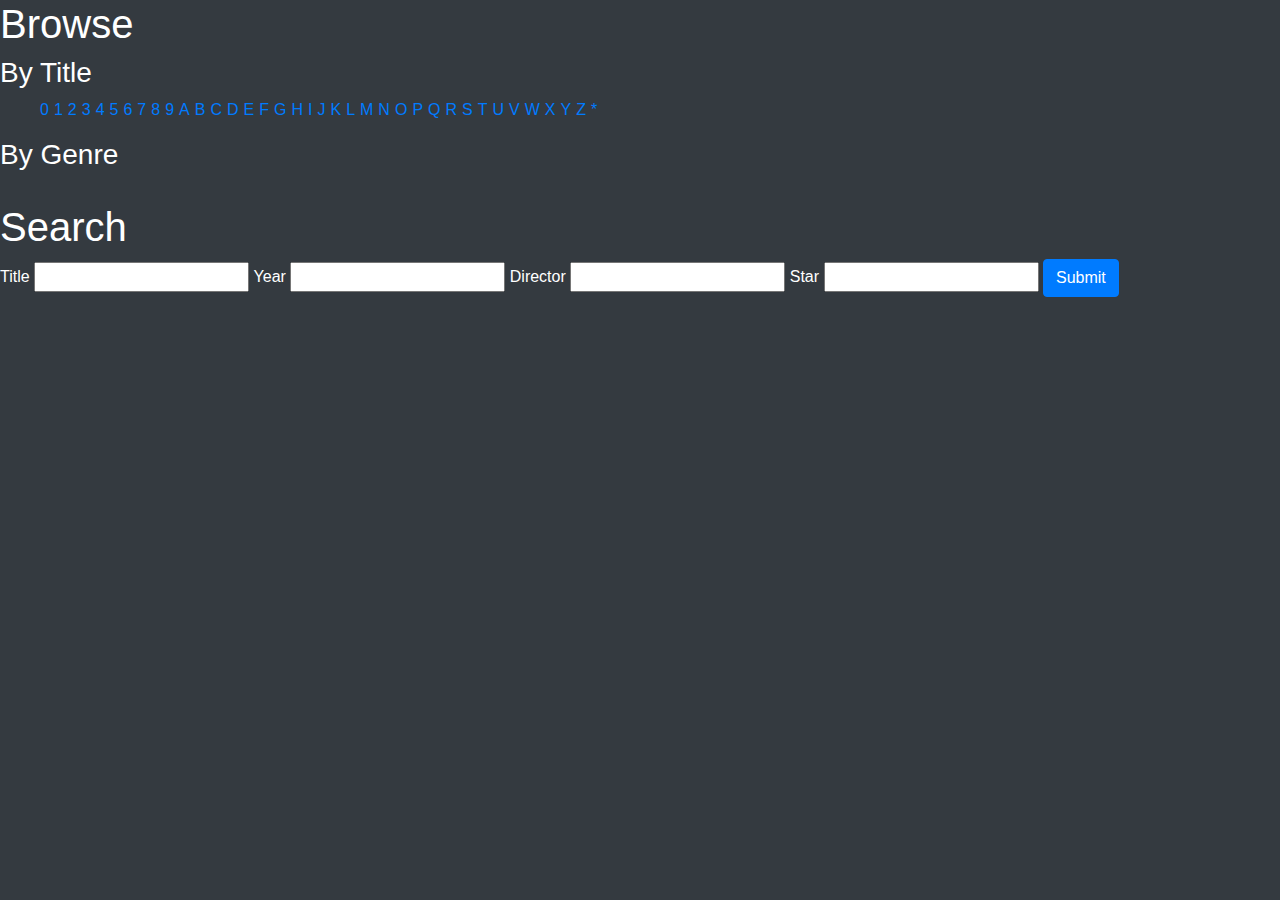
==== Webapp/web/index.html @ d966ac61 "Project structure changes" ====
<!DOCTYPE html>
<html lang="en">
<head>
    <meta charset="UTF-8">
    <title>Browse</title>
    <link rel="stylesheet" href="fabflix.css">
    <link rel="stylesheet" href="bootstrap.min.css">
</head>
<body class="bg-dark text-white">
    <h1>Browse</h1>

<!--    Browse by title-->
    <h3>By Title</h3>
    <ul id="character_list" class="horizontal-list">
<!--        <li>Does</li>-->
<!--        <li>this</li>-->
<!--        <li>work?</li>-->
    </ul>

<!--    Browse by genre-->
    <h3>By Genre</h3>
    <ul id="genre_list" class="three-column-list"></ul>

<!--    Searching-->
    <h1 class="mt-4">Search</h1>
    <div id="search">
        <form id="search-form">
            <label for="title">Title</label>
            <input type="text" id="title" name="title">
            <label for="year">Year</label>
            <input type="number" id="year" name="year">
            <label for="director">Director</label>
            <input type="text" id="director" name="director">
            <label for="star">Star</label>
            <input type="text" id="star" name="star">
            <input type="submit" id="search-submit-button" class="btn btn-primary">
        </form>
    </div>

    <script src="jquery-3.5.0.min.js"></script>
    <script src="utility.js"></script>
    <script src="index.js"></script>
</body>
</html>
---- Webapp/web/fabflix.css ----
/*body {*/
/*    background-color: darkslategrey;*/
/*}*/

#fabflix-top-logo {
    font-family: fantasy;
    color: limegreen;
    font-size: 3em;
}

.fabflix-navbar-dark {
    background-color: rgb(90%, 90%, 90%);
}

.horizontal-list > li {
    zoom: 1;
    display: inline-block;
    padding-right: 5px;

}

.three-column-list {
    column-count: 3;
    column-gap: 20px;
}
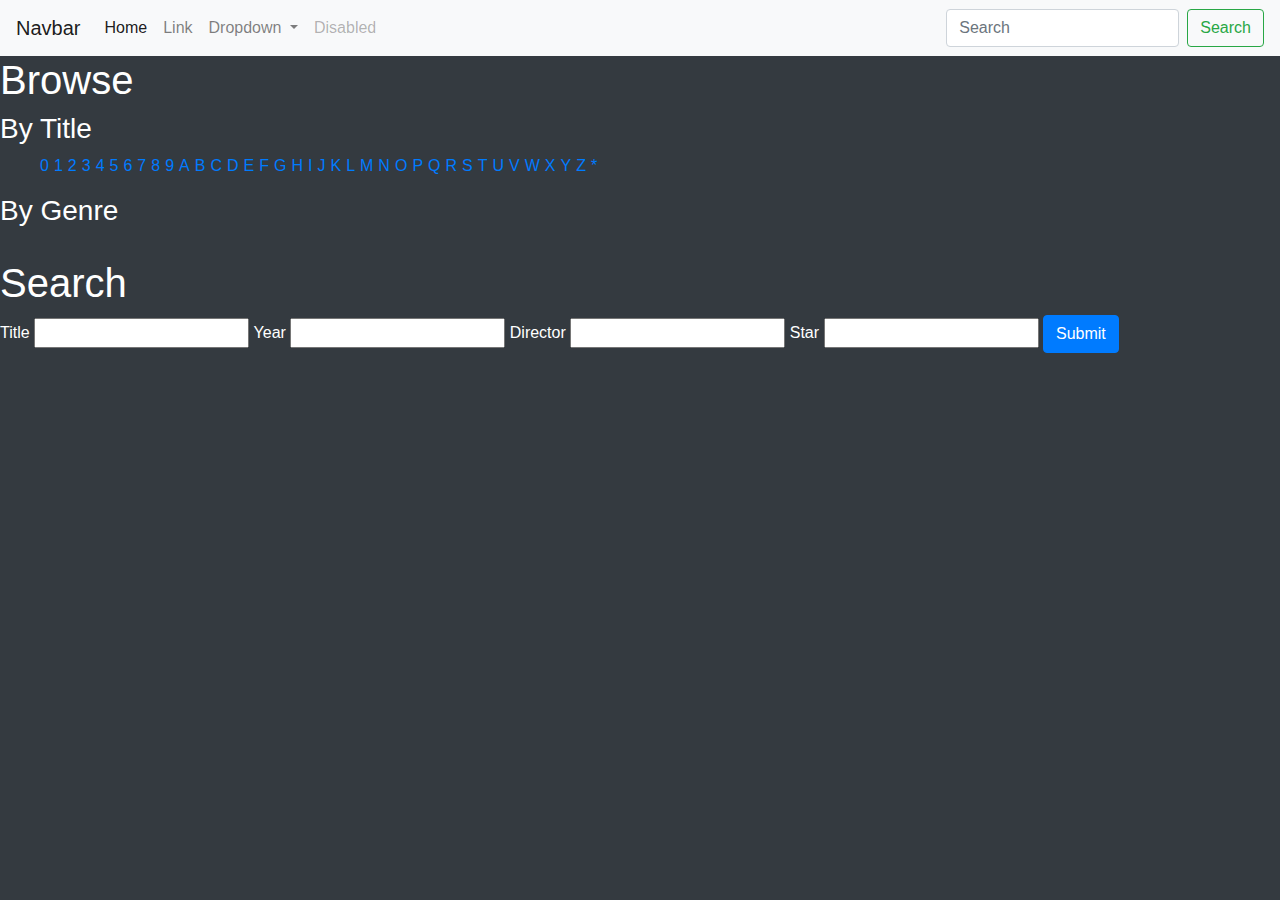
==== commit 4c87ee9a: "Added navbar to index page" ====
--- a/Webapp/web/index.html
+++ b/Webapp/web/index.html
@@ -7,6 +7,43 @@
     <link rel="stylesheet" href="bootstrap.min.css">
 </head>
 <body class="bg-dark text-white">
+<nav class="navbar navbar-expand-lg navbar-light bg-light">
+    <a class="navbar-brand" href="#">Navbar</a>
+    <button class="navbar-toggler" type="button" data-toggle="collapse" data-target="#navbarSupportedContent" aria-controls="navbarSupportedContent" aria-expanded="false" aria-label="Toggle navigation">
+        <span class="navbar-toggler-icon"></span>
+    </button>
+
+    <div class="collapse navbar-collapse" id="navbarSupportedContent">
+        <ul class="navbar-nav mr-auto">
+            <li class="nav-item active">
+                <a class="nav-link" href="#">Home <span class="sr-only">(current)</span></a>
+            </li>
+            <li class="nav-item">
+                <a class="nav-link" href="#">Link</a>
+            </li>
+            <li class="nav-item dropdown">
+                <a class="nav-link dropdown-toggle" href="#" id="navbarDropdown" role="button" data-toggle="dropdown" aria-haspopup="true" aria-expanded="false">
+                    Dropdown
+                </a>
+                <div class="dropdown-menu" aria-labelledby="navbarDropdown">
+                    <a class="dropdown-item" href="#">Action</a>
+                    <a class="dropdown-item" href="#">Another action</a>
+                    <div class="dropdown-divider"></div>
+                    <a class="dropdown-item" href="#">Something else here</a>
+                </div>
+            </li>
+            <li class="nav-item">
+                <a class="nav-link disabled" href="#">Disabled</a>
+            </li>
+        </ul>
+        <form class="form-inline my-2 my-lg-0">
+            <input class="form-control mr-sm-2" type="search" placeholder="Search" aria-label="Search">
+            <button class="btn btn-outline-success my-2 my-sm-0" type="submit">Search</button>
+        </form>
+    </div>
+</nav>
+
+
     <h1>Browse</h1>
 
 <!--    Browse by title-->
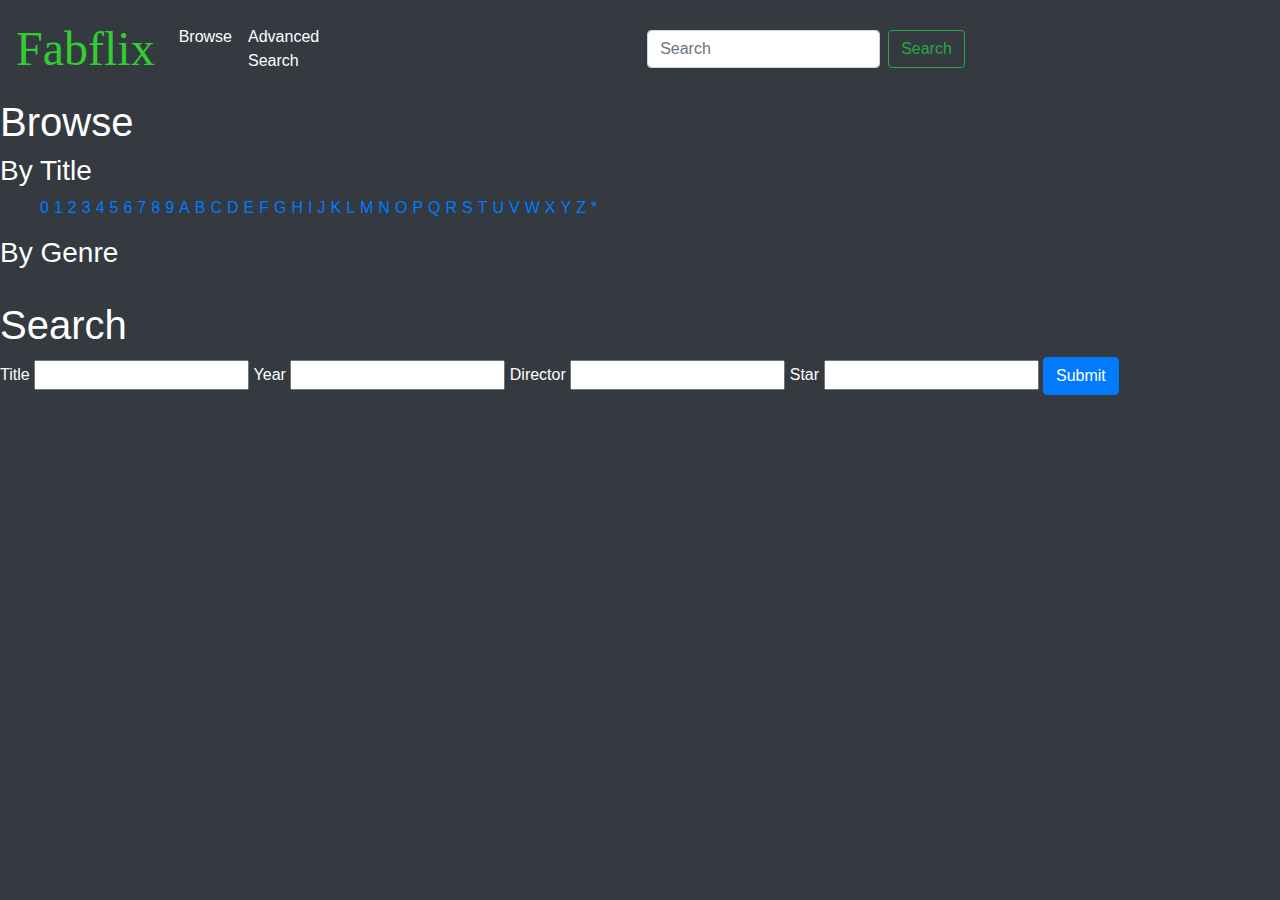
==== commit bbe13b23: "Search box almost placed in center" ====
--- a/Webapp/web/index.html
+++ b/Webapp/web/index.html
@@ -7,39 +7,30 @@
     <link rel="stylesheet" href="bootstrap.min.css">
 </head>
 <body class="bg-dark text-white">
-<nav class="navbar navbar-expand-lg navbar-light bg-light">
-    <a class="navbar-brand" href="#">Navbar</a>
+<nav class="navbar navbar-expand-lg navbar-dark bg-dark">
+    <a id="fabflix-top-logo" class="navbar-brand" href="#">Fabflix</a>
     <button class="navbar-toggler" type="button" data-toggle="collapse" data-target="#navbarSupportedContent" aria-controls="navbarSupportedContent" aria-expanded="false" aria-label="Toggle navigation">
         <span class="navbar-toggler-icon"></span>
     </button>
 
     <div class="collapse navbar-collapse" id="navbarSupportedContent">
-        <ul class="navbar-nav mr-auto">
+        <ul class="navbar-nav justify-content-left">
             <li class="nav-item active">
-                <a class="nav-link" href="#">Home <span class="sr-only">(current)</span></a>
+                <a class="nav-link" href="#">Browse <span class="sr-only">(current)</span></a>
             </li>
-            <li class="nav-item">
-                <a class="nav-link" href="#">Link</a>
-            </li>
-            <li class="nav-item dropdown">
-                <a class="nav-link dropdown-toggle" href="#" id="navbarDropdown" role="button" data-toggle="dropdown" aria-haspopup="true" aria-expanded="false">
-                    Dropdown
-                </a>
-                <div class="dropdown-menu" aria-labelledby="navbarDropdown">
-                    <a class="dropdown-item" href="#">Action</a>
-                    <a class="dropdown-item" href="#">Another action</a>
-                    <div class="dropdown-divider"></div>
-                    <a class="dropdown-item" href="#">Something else here</a>
-                </div>
-            </li>
-            <li class="nav-item">
-                <a class="nav-link disabled" href="#">Disabled</a>
+            <li class="nav-item active">
+                <a class="nav-link" href="#">Advanced Search</a>
             </li>
         </ul>
-        <form class="form-inline my-2 my-lg-0">
-            <input class="form-control mr-sm-2" type="search" placeholder="Search" aria-label="Search">
-            <button class="btn btn-outline-success my-2 my-sm-0" type="submit">Search</button>
-        </form>
+        <ul class="navbar-nav w-100 justify-content-center">
+            <li>
+                <form class="form-inline">
+                    <input class="form-control mr-sm-2" type="search" placeholder="Search" aria-label="Search">
+                    <button class="btn btn-outline-success my-2 my-sm-0" type="submit">Search</button>
+                </form>
+            </li>
+        </ul>
+
     </div>
 </nav>
 
@@ -75,6 +66,7 @@
     </div>
 
     <script src="jquery-3.5.0.min.js"></script>
+    <script src="bootstrap.min.js"></script>
     <script src="utility.js"></script>
     <script src="index.js"></script>
 </body>
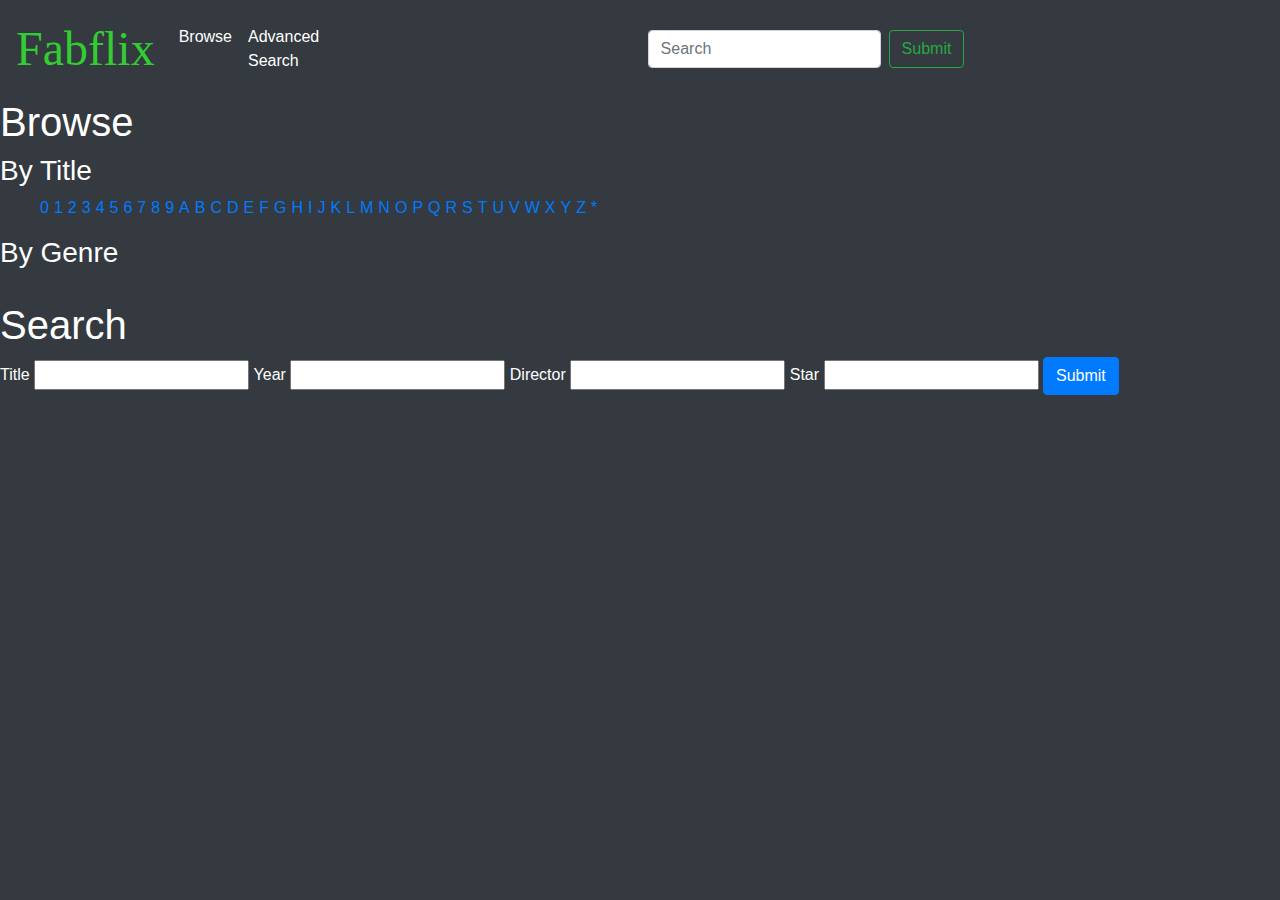
==== commit 716d77e6: "Main search query links to movielist" ====
--- a/Webapp/web/index.html
+++ b/Webapp/web/index.html
@@ -24,9 +24,9 @@
         </ul>
         <ul class="navbar-nav w-100 justify-content-center">
             <li>
-                <form class="form-inline">
-                    <input class="form-control mr-sm-2" type="search" placeholder="Search" aria-label="Search">
-                    <button class="btn btn-outline-success my-2 my-sm-0" type="submit">Search</button>
+                <form id="main_search_bar" class="form-inline">
+                    <input id="main_search_bar_input" class="form-control mr-sm-2" type="search" placeholder="Search" aria-label="Search">
+                    <input class="btn btn-outline-success my-2 my-sm-0" type="submit"></input>
                 </form>
             </li>
         </ul>
@@ -68,6 +68,7 @@
     <script src="jquery-3.5.0.min.js"></script>
     <script src="bootstrap.min.js"></script>
     <script src="utility.js"></script>
+    <script src="fullTextSearch.js"></script>
     <script src="index.js"></script>
 </body>
 </html>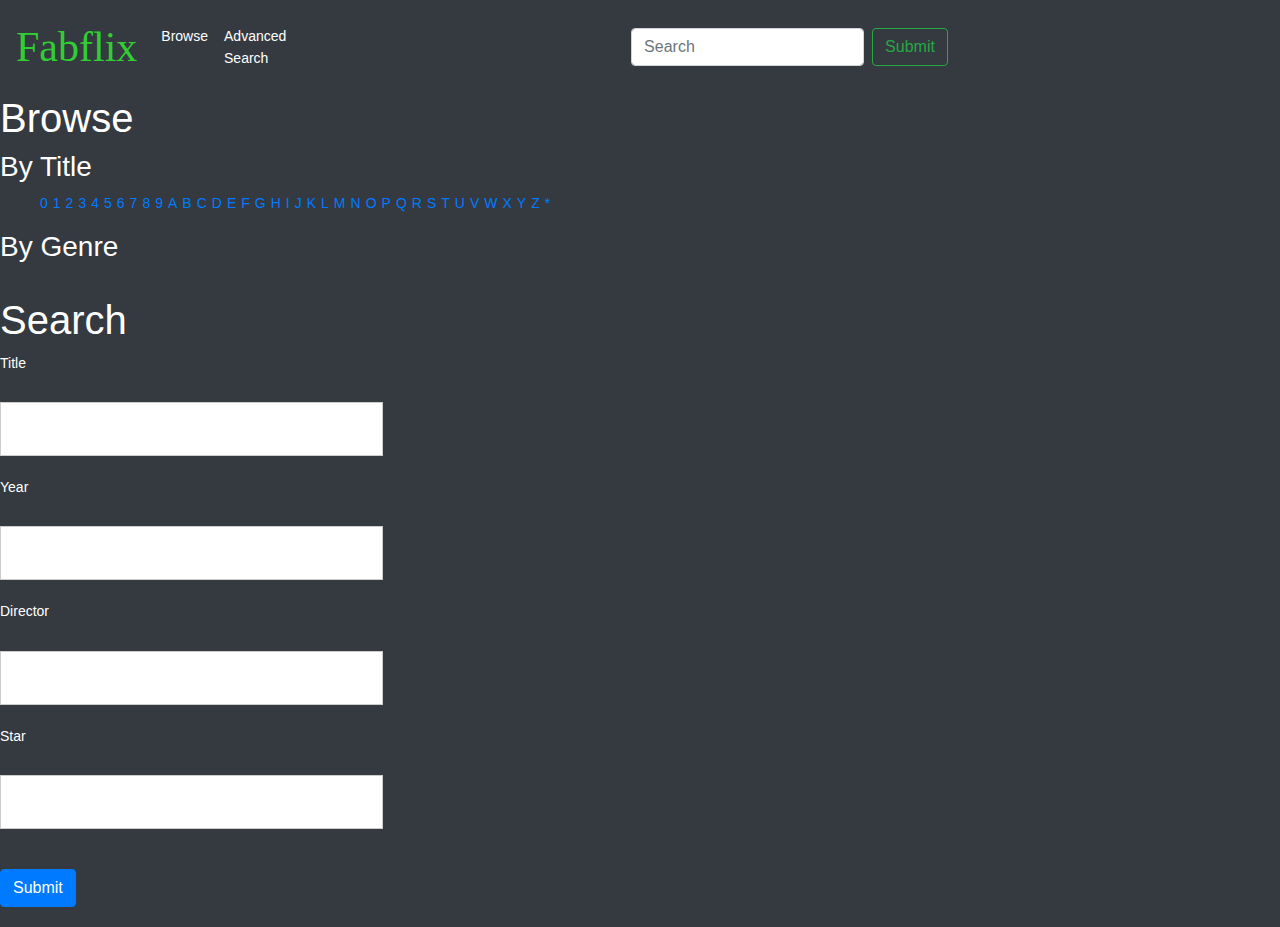
==== commit 28e927c8: "jQuery autocomplete library added and loading" ====
--- a/Webapp/web/index.html
+++ b/Webapp/web/index.html
@@ -5,6 +5,7 @@
     <title>Browse</title>
     <link rel="stylesheet" href="fabflix.css">
     <link rel="stylesheet" href="bootstrap.min.css">
+    <link rel="stylesheet" href="jquery-autocomplete-styles.css">
 </head>
 <body class="bg-dark text-white">
 <nav class="navbar navbar-expand-lg navbar-dark bg-dark">
@@ -66,6 +67,7 @@
     </div>
 
     <script src="jquery-3.5.0.min.js"></script>
+    <script src="jquery.autocomplete.min.js"></script>
     <script src="bootstrap.min.js"></script>
     <script src="utility.js"></script>
     <script src="fullTextSearch.js"></script>
